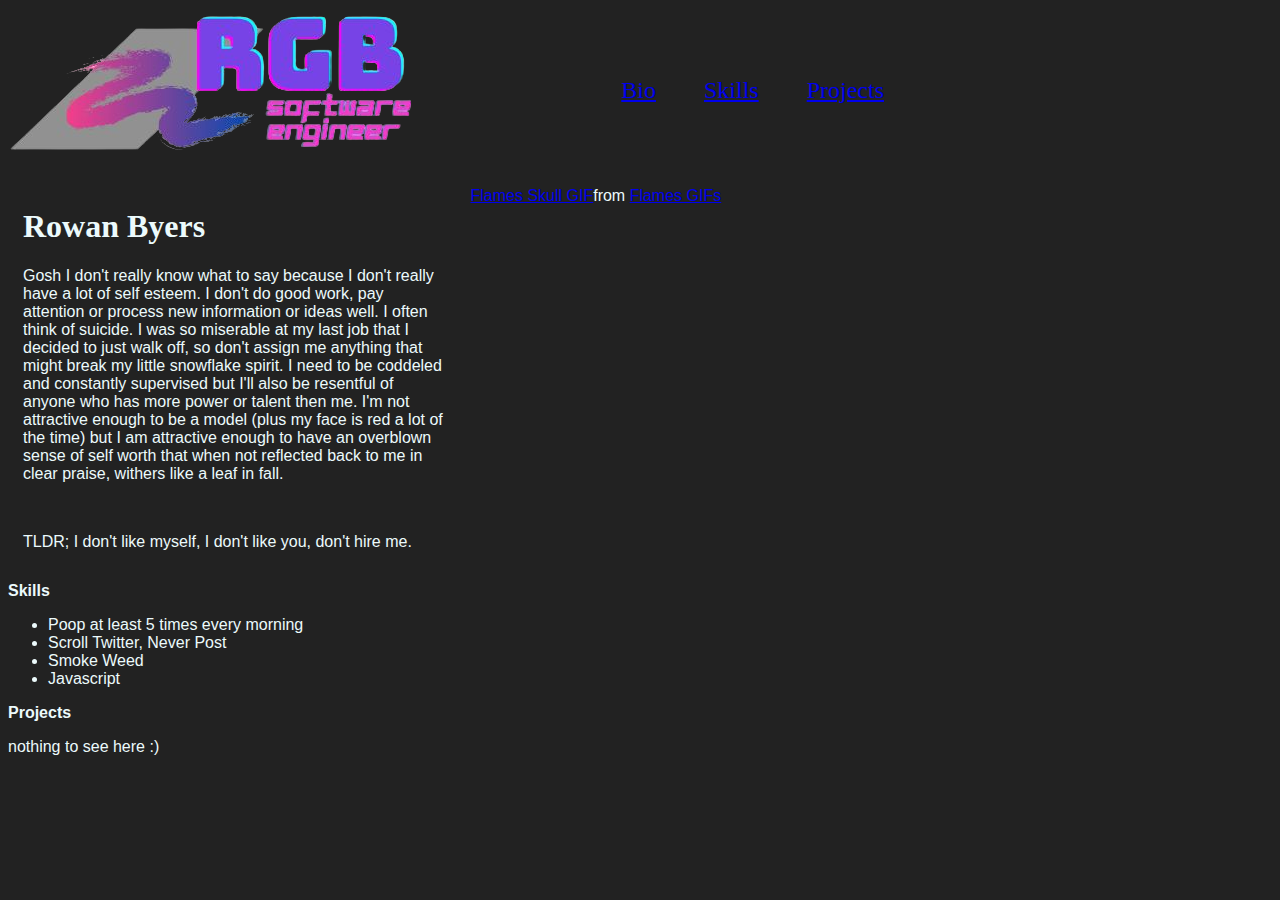
==== index.html @ a9ff4b46 "first commit" ====
<!DOCTYPE html>
<html lang="en">
  <head>
    <meta charset="UTF-8">
    <meta name="viewport" content="width=device-width, initial-scale=1.0">
    <meta http-equiv="X-UA-Compatible" content="ie=edge">
    <title>Rowan Byers - Software Dev</title>
    <link rel="stylesheet" href="index.css">
  </head>
  <body>
    <nav>
        <div id="logo">
            <img src="./Resources/RGB-logo.png">
        </div>
        <ul class="navBarItems">
                <li><a href="#bio">Bio</a></li>
                <li><a href="#skills">Skills</a></li>
                <li><a href="#projects">Projects</a></li>
        </ul>
    </nav>
    <script src="/index.js"></script>
    <main>
        <div class="container">
        <div id="bio">
            <h1>Rowan Byers</h1>
            <p> Gosh I don't really know what to say because I don't really have a lot of self esteem. I don't do good work, pay attention or process new information or ideas well. I often think of suicide. I was so miserable at my last job that I decided to just walk off, so don't assign me anything that might break my little snowflake spirit. I need to be coddeled and constantly supervised but I'll also be resentful of anyone who has more power or talent then me. I'm not attractive enough to be a model (plus my face is red a lot of the time) but I am attractive enough to have an overblown sense of self worth that when not reflected back to me in clear praise, withers like a leaf in fall.</p>
            <br>
            <p> TLDR; I don't like myself, I don't like you, don't hire me.</p>
        </div>    
        <div class="tenor-gif-embed" data-postid="10890888" data-share-method="host" data-aspect-ratio="0.5625" data-width="100%"><a href="https://tenor.com/view/flames-skull-flaming-gif-10890888">Flames Skull GIF</a>from <a href="https://tenor.com/search/flames-gifs">Flames GIFs</a></div><script type="text/javascript" async src="https://tenor.com/embed.js"></script>
        </div>
        <div id="skills">
            <h2>Skills</h2>
            <ul>
                <li>Poop at least 5 times every morning</li>
                <li>Scroll Twitter, Never Post</li>
                <li>Smoke Weed</li>
                <li>Javascript</li>
            </ul>
        </div>    
        <div id="projects">
            <h2>Projects</h2>
            <p>nothing to see here :)</p>
        </div> 
    </main>
  </body>
</html>
---- index.css ----
body {
    background-color: rgb(34, 34, 34);
    color: #ecfafc;
    font-family: Arial, Helvetica, sans-serif;
    max-width: 900px;
}
nav {
    display: flex;
    align-items: center;
    padding: 15px,
}
.logo {
    box-align: right;
}
.navBarItems {
    display: flex;
    padding: 15;
    margin: 15;
    margin-left: auto;
    align-items: center;
    list-style-type: none;
}

.navBarItems li {
    font-size: x-large;
    font-family: fantasy;
    padding: 1em;
}

h1 {
    font-family: fantasy;
}

h2 {
    font-size: medium;
}

.container {
    display: grid;
    grid-template-columns: 1fr 1fr;
    margin: 15px;
    padding: auto;
    column-gap: 25px;
}

.tenor-gif-embed {
    max-width: 400px;
}

footer{
    text-align: center;
}
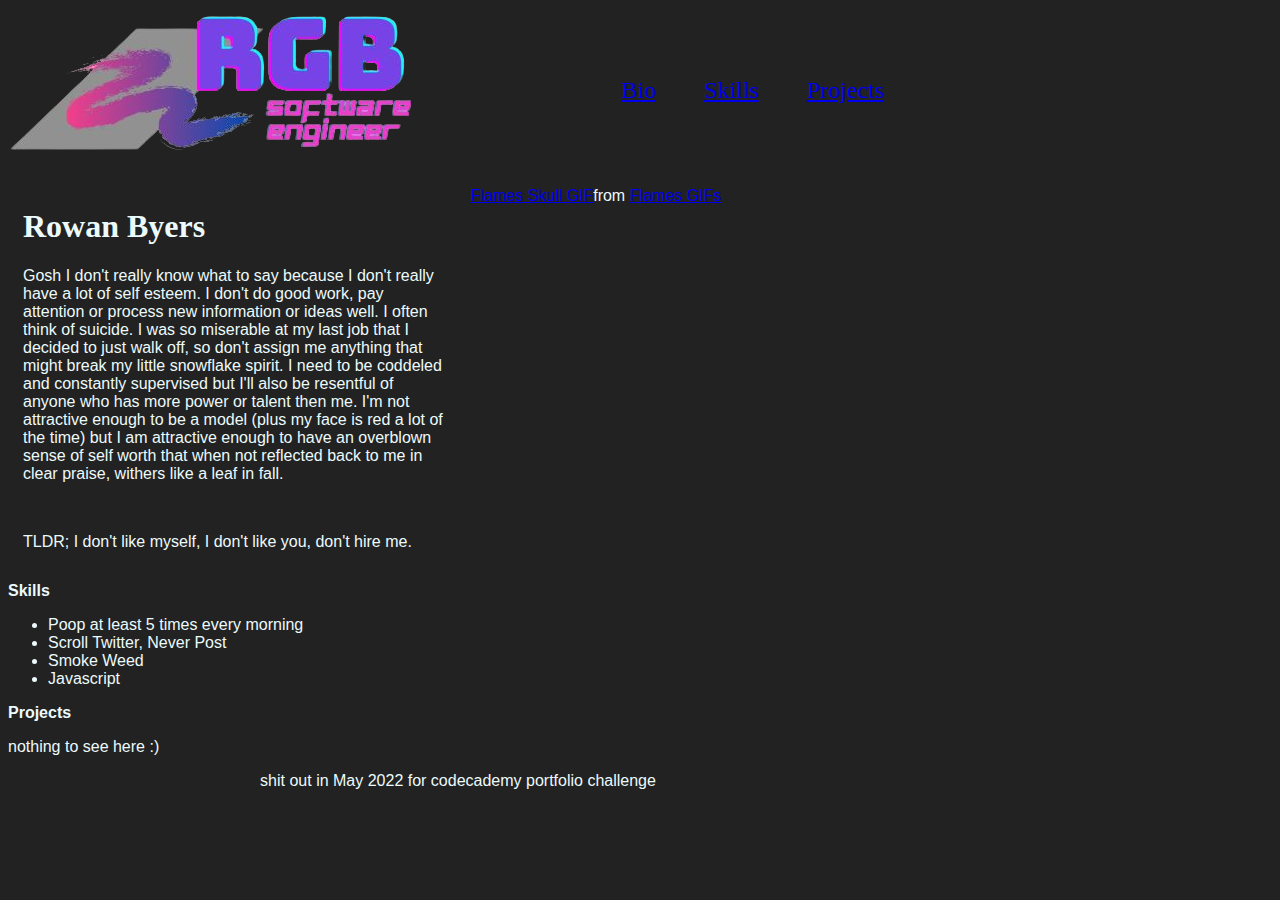
==== commit bde7efb3: "Add footer" ====
--- a/index.html
+++ b/index.html
@@ -43,5 +43,8 @@
             <p>nothing to see here :)</p>
         </div> 
     </main>
+    <footer>
+        <p>shit out in May 2022 for codecademy portfolio challenge</p>
+    </footer>
   </body>
 </html>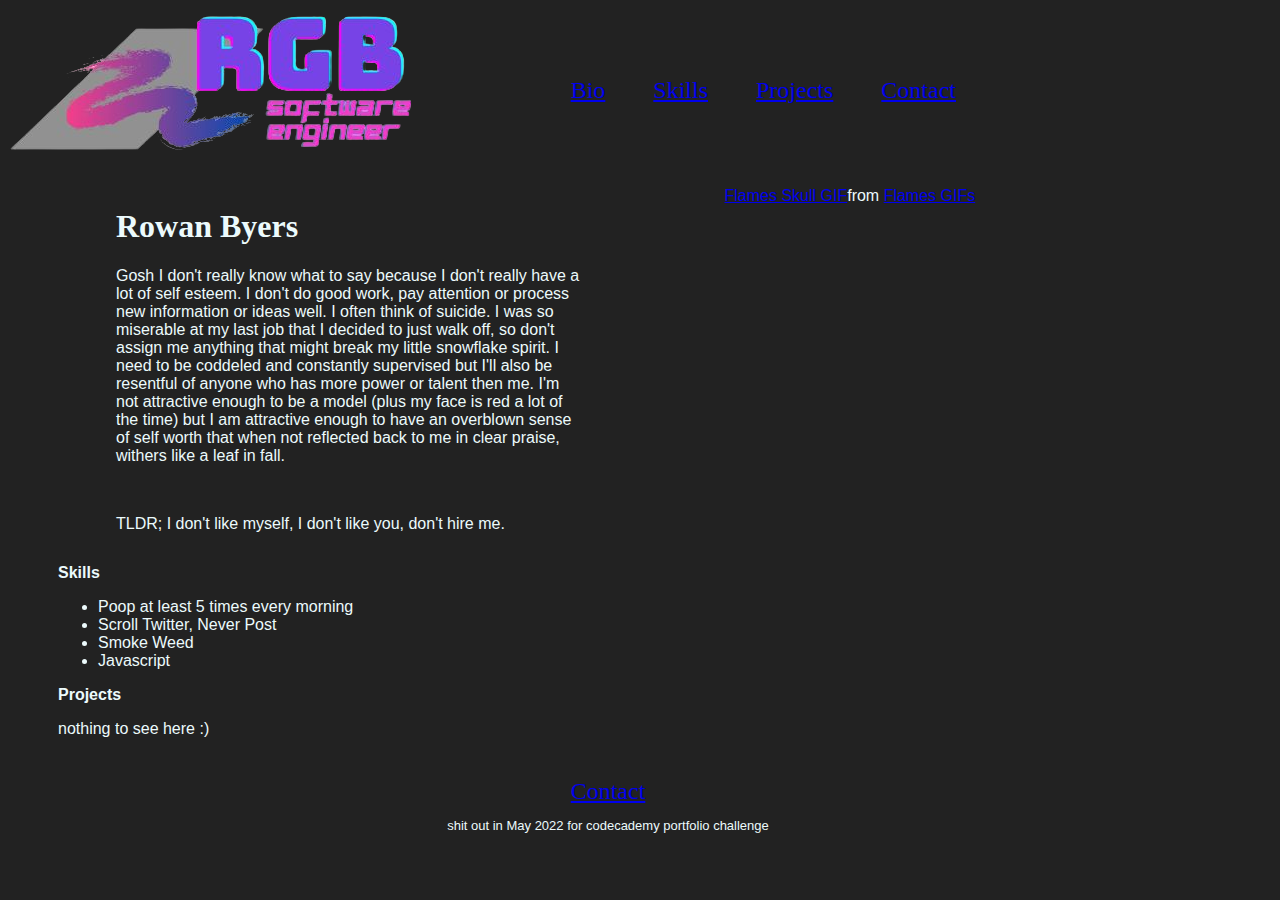
==== commit bdceefad: "Add Contact Page" ====
--- a/index.html
+++ b/index.html
@@ -16,9 +16,9 @@
                 <li><a href="#bio">Bio</a></li>
                 <li><a href="#skills">Skills</a></li>
                 <li><a href="#projects">Projects</a></li>
+                <li><a href="./contact.html">Contact</a></li>
         </ul>
     </nav>
-    <script src="/index.js"></script>
     <main>
         <div class="container">
         <div id="bio">
@@ -41,9 +41,11 @@
         <div id="projects">
             <h2>Projects</h2>
             <p>nothing to see here :)</p>
+            <script src="/index.js"></script>
         </div> 
     </main>
     <footer>
+        <a href="./contact.html" id="button">Contact</a>
         <p>shit out in May 2022 for codecademy portfolio challenge</p>
     </footer>
   </body>
--- a/index.css
+++ b/index.css
@@ -2,7 +2,7 @@
     background-color: rgb(34, 34, 34);
     color: #ecfafc;
     font-family: Arial, Helvetica, sans-serif;
-    max-width: 900px;
+    max-width: 1200px;
 }
 nav {
     display: flex;
@@ -19,6 +19,7 @@
     margin-left: auto;
     align-items: center;
     list-style-type: none;
+    margin-right: 19%;
 }
 
 .navBarItems li {
@@ -40,13 +41,30 @@
     grid-template-columns: 1fr 1fr;
     margin: 15px;
     padding: auto;
-    column-gap: 25px;
+    column-gap: 13%;
+    margin-left: 9%
 }
 
 .tenor-gif-embed {
     max-width: 400px;
 }
 
+#picture {
+    max-width: 500px;
+}
+
 footer{
     text-align: center;
-}+    font-size: x-large;
+    font-family: fantasy;
+    padding: 1em;
+}
+
+footer p {
+    font-size: small;
+    font-family: Arial, Helvetica, sans-serif;
+}
+
+#skills, #projects {
+    margin-left: 50px;
+}
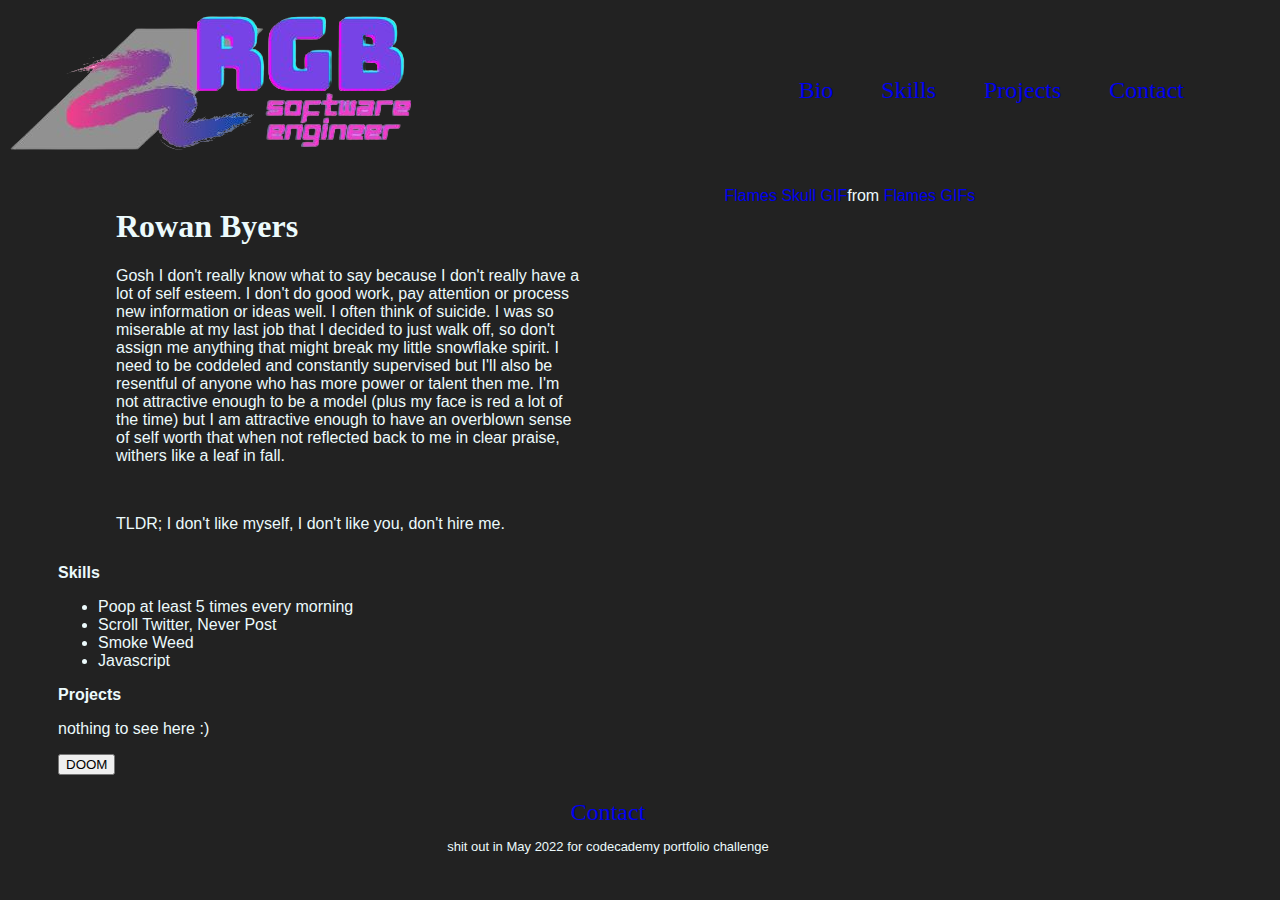
==== commit 6ac31d41: "Add responsiveness, link js, improve link styling" ====
--- a/index.html
+++ b/index.html
@@ -13,10 +13,10 @@
             <img src="./Resources/RGB-logo.png">
         </div>
         <ul class="navBarItems">
-                <li><a href="#bio">Bio</a></li>
-                <li><a href="#skills">Skills</a></li>
-                <li><a href="#projects">Projects</a></li>
-                <li><a href="./contact.html">Contact</a></li>
+                <li id="navBarItem"><a href="#bio">Bio</a></li>
+                <li id="navBarItem"><a href="#skills">Skills</a></li>
+                <li id="navBarItem"><a href="#projects">Projects</a></li>
+                <li id="navBarItem"><a href="./contact.html">Contact</a></li>
         </ul>
     </nav>
     <main>
@@ -32,21 +32,23 @@
         <div id="skills">
             <h2>Skills</h2>
             <ul>
-                <li>Poop at least 5 times every morning</li>
-                <li>Scroll Twitter, Never Post</li>
-                <li>Smoke Weed</li>
-                <li>Javascript</li>
+                <li id="skillItem">Poop at least 5 times every morning</li>
+                <li id="skillItem">Scroll Twitter, Never Post</li>
+                <li id="skillItem">Smoke Weed</li>
+                <li id="skillItem">Javascript</li>
             </ul>
         </div>    
         <div id="projects">
             <h2>Projects</h2>
             <p>nothing to see here :)</p>
-            <script src="/index.js"></script>
+            <img id="explosion" src="./resources/gif-explosion.gif" hidden>
+            <button id="doomButton">DOOM</button>
         </div> 
     </main>
     <footer>
         <a href="./contact.html" id="button">Contact</a>
         <p>shit out in May 2022 for codecademy portfolio challenge</p>
     </footer>
+    <script src="./index.js"></script>
   </body>
 </html>--- a/index.css
+++ b/index.css
@@ -1,3 +1,7 @@
+a:hover {
+    font-size: larger;
+    color: #ecfafc;
+}
 body {
     background-color: rgb(34, 34, 34);
     color: #ecfafc;
@@ -9,17 +13,14 @@
     align-items: center;
     padding: 15px,
 }
-.logo {
+#logo {
     box-align: right;
 }
 .navBarItems {
     display: flex;
-    padding: 15;
-    margin: 15;
     margin-left: auto;
     align-items: center;
     list-style-type: none;
-    margin-right: 19%;
 }
 
 .navBarItems li {
@@ -68,3 +69,49 @@
 #skills, #projects {
     margin-left: 50px;
 }
+
+a {
+    text-decoration: none;
+}
+
+@media only screen and (max-width: 500px) {
+    body {
+        max-width: 400px;
+    }
+    .container {
+        display: grid;
+        grid-template-columns: 1fr;
+    }
+    nav #logo img {
+        max-width: 200px;
+        margin-top: 30px;
+    }
+    nav a {
+        font-size: large;
+    }
+    .navBarItems li {
+        padding: 2%;
+    }
+    #picture img{
+        width: 300px;
+    }
+}
+
+@media only screen and (max-width: 700px) {
+    body {
+        max-width: 500px;
+    }
+    nav {
+        flex-direction: column;
+        align-items: flex-start;
+        margin-right: 0%;
+        margin-left: 0%;
+    }
+    nav #logo img {
+        max-width: 300px;
+        margin-top: 30px;
+    }
+    .navBarItems {
+        margin-left: 20px;
+    }
+}
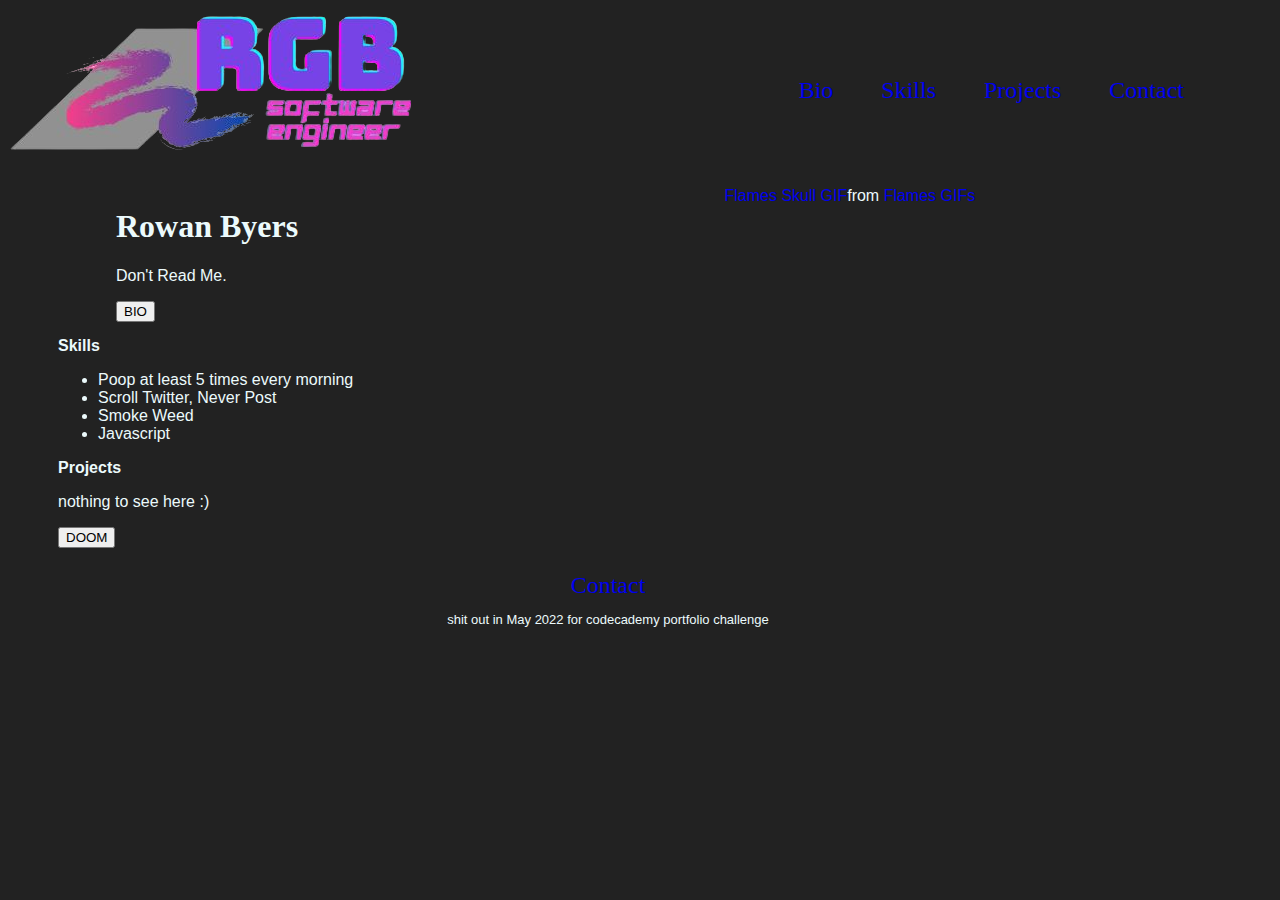
==== commit 04bfc473: "Improve JavaScript" ====
--- a/index.html
+++ b/index.html
@@ -10,7 +10,8 @@
   <body>
     <nav>
         <div id="logo">
-            <img src="./Resources/RGB-logo.png">
+            <img id="rgb" src="./Resources/RGB-logo.png">
+            <img id="logoExplosion" src="./Resources/gif-explosion.gif" hidden>
         </div>
         <ul class="navBarItems">
                 <li id="navBarItem"><a href="#bio">Bio</a></li>
@@ -21,9 +22,14 @@
     </nav>
     <main>
         <div class="container">
-        <div id="bio">
+        <div id="bioSplash">
             <h1>Rowan Byers</h1>
-            <p> Gosh I don't really know what to say because I don't really have a lot of self esteem. I don't do good work, pay attention or process new information or ideas well. I often think of suicide. I was so miserable at my last job that I decided to just walk off, so don't assign me anything that might break my little snowflake spirit. I need to be coddeled and constantly supervised but I'll also be resentful of anyone who has more power or talent then me. I'm not attractive enough to be a model (plus my face is red a lot of the time) but I am attractive enough to have an overblown sense of self worth that when not reflected back to me in clear praise, withers like a leaf in fall.</p>
+            <p>Don't Read Me.</p>
+            <button id="bioButton">BIO</button>
+        </div>
+        <div id="bio" hidden>
+            <h1>Rowan Byers</h1>
+            <p> Gosh I don't really know what to say because I don't really have a lot of self esteem. I don't do good work, pay attention or process new information or ideas well. I often think of suicide. I was so miserable at my last job that I decided to just walk off, so don't assign me anything that might break my little snowflake spirit. I need to be coddeled and constantly supervised but I'll also be resentful of anyone who has more power or talent then me. I'm not attractive enough to be a model (plus my face is red a lot of the time) but I am attractive enough to have an overblown sense of self worth that when not reflected back to me in clear praise, withers like a leaf in fall. I dream of falling into a black hole. I would blissfully submit to the new world order and plug IV drugs into my arm and relax inside a coffin sized pod with a vr headset and a vibratory suck n fuck machine for maximum pleasure and derangement. We can only worship death now. The end is neigh. The four horsemen of the apocolpyse ride. Bitcoin is a false god and will not save us. Gold, silver, oil & guns are alll flase gods. Family and society are illusions, the only truth is the mediated feed of social media hahahahahahhaa </p>
             <br>
             <p> TLDR; I don't like myself, I don't like you, don't hire me.</p>
         </div>    
@@ -41,9 +47,10 @@
         <div id="projects">
             <h2>Projects</h2>
             <p>nothing to see here :)</p>
-            <img id="explosion" src="./resources/gif-explosion.gif" hidden>
-            <button id="doomButton">DOOM</button>
+            
+            <button id="doomButton">DOOM</button> 
         </div> 
+        <img id="explosion" src="./resources/gif-explosion.gif" hidden>  
     </main>
     <footer>
         <a href="./contact.html" id="button">Contact</a>
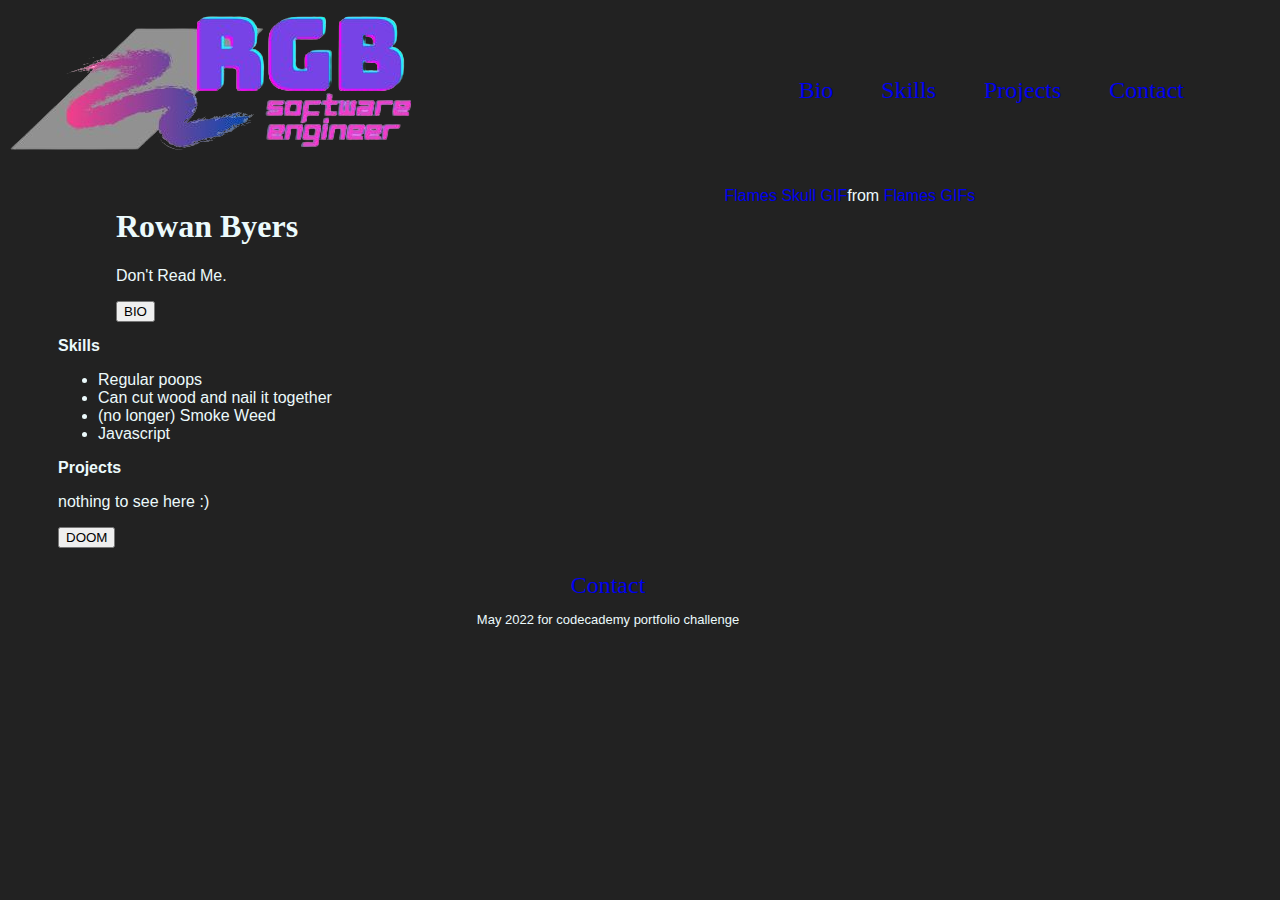
==== commit 2a074b67: "Update index.html" ====
--- a/index.html
+++ b/index.html
@@ -29,18 +29,18 @@
         </div>
         <div id="bio" hidden>
             <h1>Rowan Byers</h1>
-            <p> Gosh I don't really know what to say because I don't really have a lot of self esteem. I don't do good work, pay attention or process new information or ideas well. I often think of suicide. I was so miserable at my last job that I decided to just walk off, so don't assign me anything that might break my little snowflake spirit. I need to be coddeled and constantly supervised but I'll also be resentful of anyone who has more power or talent then me. I'm not attractive enough to be a model (plus my face is red a lot of the time) but I am attractive enough to have an overblown sense of self worth that when not reflected back to me in clear praise, withers like a leaf in fall. I dream of falling into a black hole. I would blissfully submit to the new world order and plug IV drugs into my arm and relax inside a coffin sized pod with a vr headset and a vibratory suck n fuck machine for maximum pleasure and derangement. We can only worship death now. The end is neigh. The four horsemen of the apocolpyse ride. Bitcoin is a false god and will not save us. Gold, silver, oil & guns are alll flase gods. Family and society are illusions, the only truth is the mediated feed of social media hahahahahahhaa </p>
+            <p> 15 Years experience in the motion picture industry, currently looking for the next creative outlet</p>
             <br>
-            <p> TLDR; I don't like myself, I don't like you, don't hire me.</p>
+            <p>I'm a happy go lucky guy lol</p>
         </div>    
         <div class="tenor-gif-embed" data-postid="10890888" data-share-method="host" data-aspect-ratio="0.5625" data-width="100%"><a href="https://tenor.com/view/flames-skull-flaming-gif-10890888">Flames Skull GIF</a>from <a href="https://tenor.com/search/flames-gifs">Flames GIFs</a></div><script type="text/javascript" async src="https://tenor.com/embed.js"></script>
         </div>
         <div id="skills">
             <h2>Skills</h2>
             <ul>
-                <li id="skillItem">Poop at least 5 times every morning</li>
-                <li id="skillItem">Scroll Twitter, Never Post</li>
-                <li id="skillItem">Smoke Weed</li>
+                <li id="skillItem">Regular poops</li>
+                <li id="skillItem">Can cut wood and nail it together</li>
+                <li id="skillItem">(no longer) Smoke Weed</li>
                 <li id="skillItem">Javascript</li>
             </ul>
         </div>    
@@ -50,12 +50,12 @@
             
             <button id="doomButton">DOOM</button> 
         </div> 
-        <img id="explosion" src="./resources/gif-explosion.gif" hidden>  
+        <img id="explosion" src="./Resources/gif-explosion.gif" hidden>  
     </main>
     <footer>
         <a href="./contact.html" id="button">Contact</a>
-        <p>shit out in May 2022 for codecademy portfolio challenge</p>
+        <p>May 2022 for codecademy portfolio challenge</p>
     </footer>
     <script src="./index.js"></script>
   </body>
-</html>+</html>
